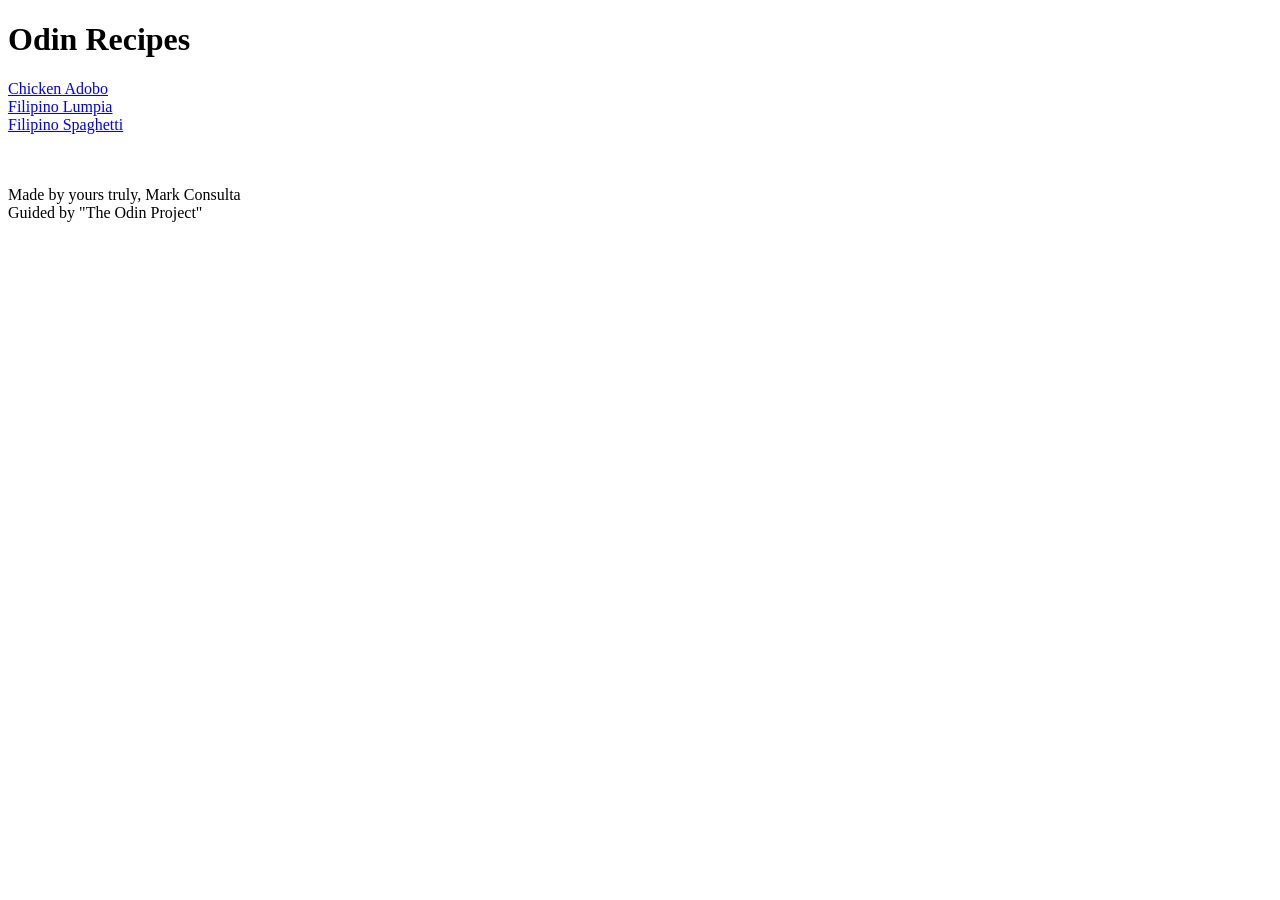
==== index.html @ 58fbbd1f "Remove clutter in index and chicken_adobo html" ====
<!DOCTYPE html>
<html lang="en">
<head>
    <meta charset="UTF-8">
    <meta name="viewport" content="width=device-width, initial-scale=1.0">
    <title>Odin Recipes</title>
</head>
<body>
    <h1>Odin Recipes</h1>
    <a href="./odin-recipes/chicken_adobo.html">Chicken Adobo</a>
    <br>
    <a href="./odin-recipes/filipino_lumpia.html">Filipino Lumpia</a>
    <br>
    <a href="./odin-recipes/filipino_spaghetti.html">Filipino Spaghetti</a>
    <br>
    
    <br>
    <br>
    <p>Made by yours truly, Mark Consulta
        <br>
        Guided by "The Odin Project"
    </p>
</body>
</html>
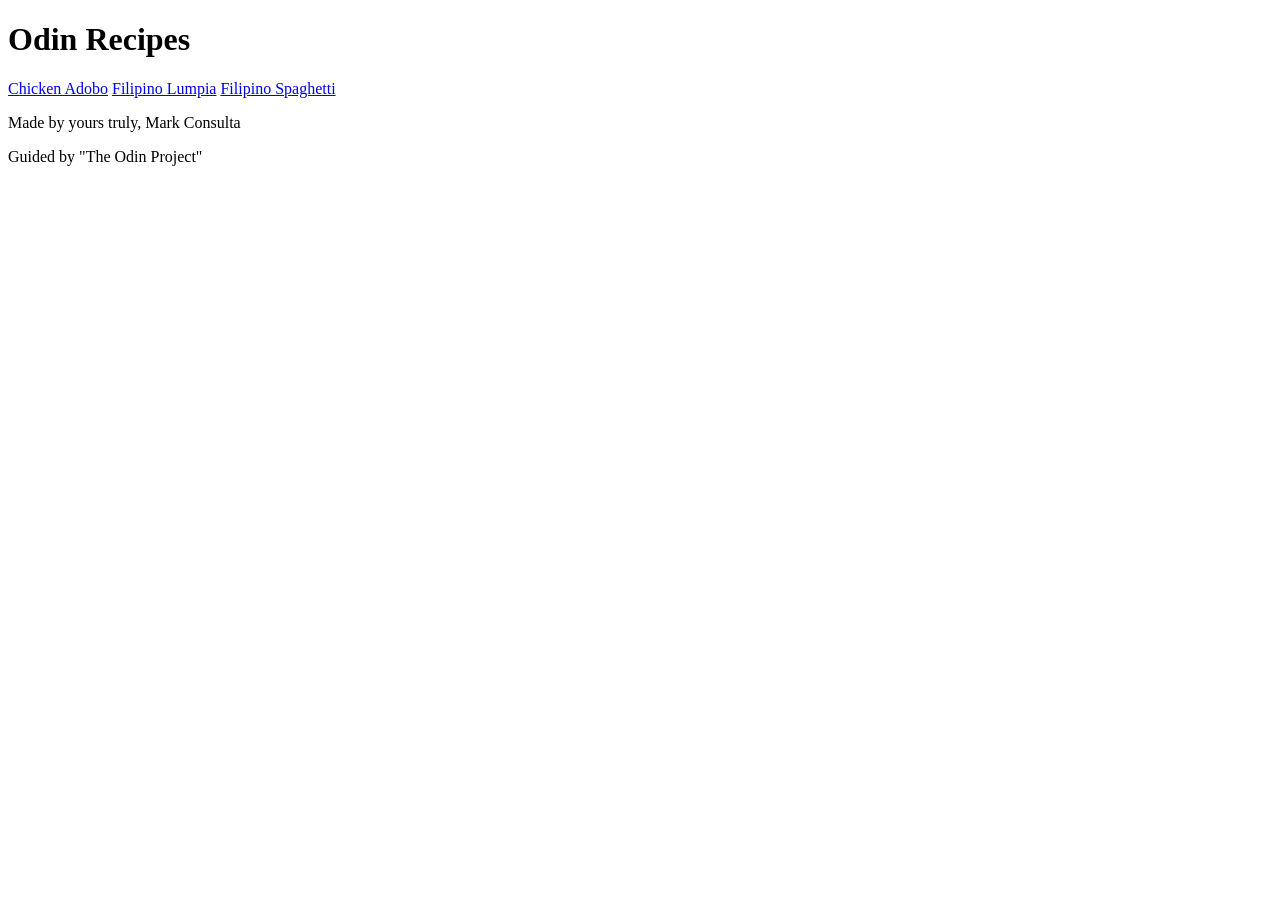
==== commit aef02cbf: "Surround elements with div and clean up elements" ====
--- a/index.html
+++ b/index.html
@@ -4,21 +4,25 @@
     <meta charset="UTF-8">
     <meta name="viewport" content="width=device-width, initial-scale=1.0">
     <title>Odin Recipes</title>
+    <link rel="stylesheet" href="style.css">
 </head>
+
 <body>
-    <h1>Odin Recipes</h1>
-    <a href="./odin-recipes/chicken_adobo.html">Chicken Adobo</a>
-    <br>
-    <a href="./odin-recipes/filipino_lumpia.html">Filipino Lumpia</a>
-    <br>
-    <a href="./odin-recipes/filipino_spaghetti.html">Filipino Spaghetti</a>
-    <br>
+    <div>
+        <h1>Odin Recipes</h1>
+    </div>
+
+    <div>
+        <a href="./odin-recipes/chicken_adobo.html">Chicken Adobo</a>
+        <a href="./odin-recipes/filipino_lumpia.html">Filipino Lumpia</a>
+        <a href="./odin-recipes/filipino_spaghetti.html">Filipino Spaghetti</a>
+    </div>
     
-    <br>
-    <br>
-    <p>Made by yours truly, Mark Consulta
-        <br>
-        Guided by "The Odin Project"
-    </p>
+    <div>
+        <p>Made by yours truly, Mark Consulta</p>
+        <p>Guided by "The Odin Project"</p>
+    </div>
 </body>
+
+
 </html>
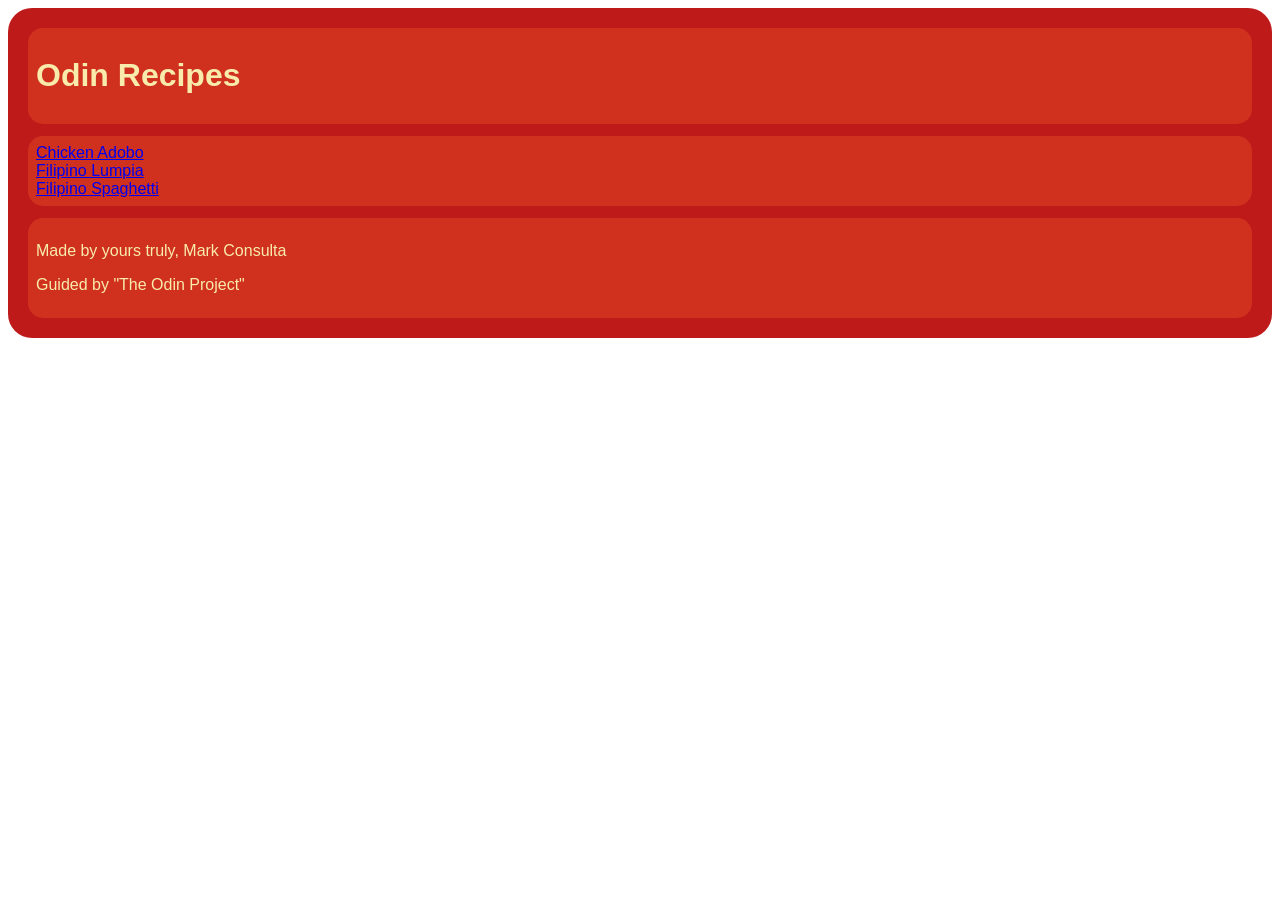
==== commit d0427013: "Add class and styles" ====
--- a/index.html
+++ b/index.html
@@ -8,19 +8,21 @@
 </head>
 
 <body>
-    <div>
-        <h1>Odin Recipes</h1>
-    </div>
+    <div class="card">
+        <div class="card-2">
+            <h1>Odin Recipes</h1>
+        </div>
 
-    <div>
-        <a href="./odin-recipes/chicken_adobo.html">Chicken Adobo</a>
-        <a href="./odin-recipes/filipino_lumpia.html">Filipino Lumpia</a>
-        <a href="./odin-recipes/filipino_spaghetti.html">Filipino Spaghetti</a>
-    </div>
-    
-    <div>
-        <p>Made by yours truly, Mark Consulta</p>
-        <p>Guided by "The Odin Project"</p>
+        <div class="card-2">
+            <a href="./odin-recipes/chicken_adobo.html">Chicken Adobo</a>
+            <a href="./odin-recipes/filipino_lumpia.html">Filipino Lumpia</a>
+            <a href="./odin-recipes/filipino_spaghetti.html">Filipino Spaghetti</a>
+        </div>
+        
+        <div class="card-2">
+            <p>Made by yours truly, Mark Consulta</p>
+            <p>Guided by "The Odin Project"</p>
+        </div>
     </div>
 </body>
 
--- a/style.css
+++ b/style.css
@@ -0,0 +1,28 @@
+body {
+    font-family: Verdana, Arial, Helvetica, sans-serif;
+    color: #F8EBAB  ;
+}
+
+palettes{
+color: #BE1A1A;
+color: #D0311E;
+color: #F7D87F;
+color: #F8EBAB;
+}
+
+a {
+    display: block;
+}
+
+.card {
+    background-color: #BE1A1A;
+    padding: 8px;
+    border-radius: 24px;
+}
+
+.card-2 {
+    background-color: #D0311E;
+    margin: 12px;
+    padding: 8px;
+    border-radius: 15px;
+}
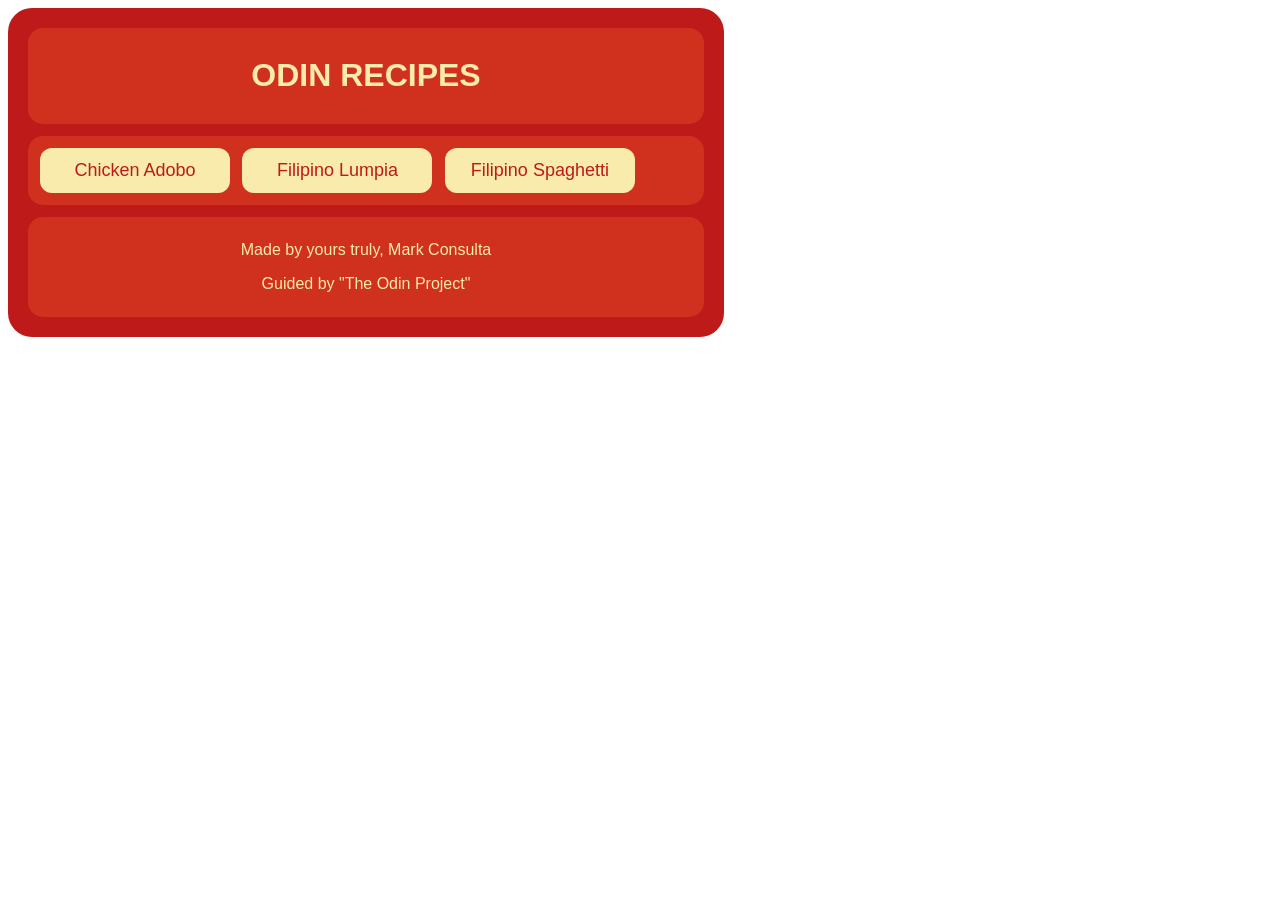
==== commit dcd41b77: "Style homepage" ====
--- a/index.html
+++ b/index.html
@@ -10,18 +10,18 @@
 <body>
     <div class="card">
         <div class="card-2">
-            <h1>Odin Recipes</h1>
+            <h1 class="text-center">ODIN RECIPES</h1>
         </div>
 
         <div class="card-2">
-            <a href="./odin-recipes/chicken_adobo.html">Chicken Adobo</a>
-            <a href="./odin-recipes/filipino_lumpia.html">Filipino Lumpia</a>
-            <a href="./odin-recipes/filipino_spaghetti.html">Filipino Spaghetti</a>
+            <a class="button" href="./odin-recipes/chicken_adobo.html">Chicken Adobo</a>
+            <a class="button" href="./odin-recipes/filipino_lumpia.html">Filipino Lumpia</a>
+            <a class="button" href="./odin-recipes/filipino_spaghetti.html">Filipino Spaghetti</a>
         </div>
         
         <div class="card-2">
-            <p>Made by yours truly, Mark Consulta</p>
-            <p>Guided by "The Odin Project"</p>
+            <p class="content">Made by yours truly, Mark Consulta</p>
+            <p class="content">Guided by "The Odin Project"</p>
         </div>
     </div>
 </body>
--- a/style.css
+++ b/style.css
@@ -10,14 +10,11 @@
 color: #F8EBAB;
 }
 
-a {
-    display: block;
-}
-
 .card {
     background-color: #BE1A1A;
     padding: 8px;
     border-radius: 24px;
+    width: 700px;
 }
 
 .card-2 {
@@ -25,4 +22,35 @@
     margin: 12px;
     padding: 8px;
     border-radius: 15px;
+}
+
+.button {
+    display: inline-block;
+    color: #BE1A1A;
+    background-color: #F8EBAB;;
+    text-decoration: none;
+    margin: 4px;
+    font-size: 18px;
+    padding: 12px;
+    width: 190px;
+    box-sizing: border-box;
+    border-radius: 12px;
+    text-align: center;
+}
+
+.content{
+    font-size: 16px;
+    text-align: center;
+}
+.text-center {
+    text-align: center;
+}
+
+/* chicken_adobo.html */
+
+palettes{
+color: #BE1A1A;
+color: #D0311E;
+color: #F7D87F;
+color: #F8EBAB;
 }
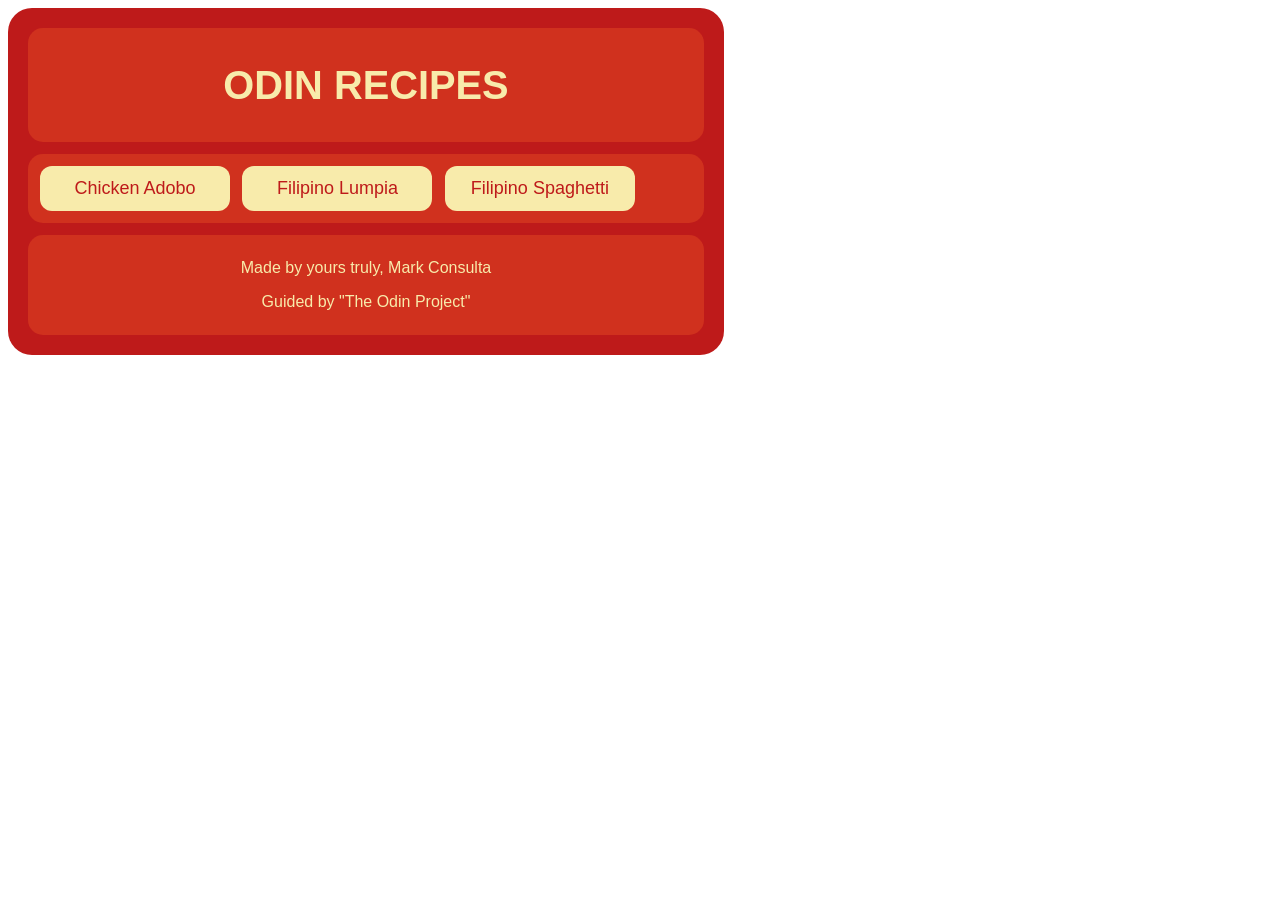
==== commit 871318a8: "adjust" ====
--- a/index.html
+++ b/index.html
@@ -10,7 +10,7 @@
 <body>
     <div class="card">
         <div class="card-2">
-            <h1 class="text-center">ODIN RECIPES</h1>
+            <h1 class="landing-header text-center">ODIN RECIPES</h1>
         </div>
 
         <div class="card-2">
--- a/style.css
+++ b/style.css
@@ -24,6 +24,10 @@
     border-radius: 15px;
 }
 
+.add-padding{
+    padding: 12px;
+}
+
 .button {
     display: inline-block;
     color: #BE1A1A;
@@ -46,6 +50,10 @@
     text-align: center;
 }
 
+.landing-header{
+    font-size: 39.81px;
+}
+
 /* chicken_adobo.html */
 
 palettes{
@@ -53,4 +61,10 @@
 color: #D0311E;
 color: #F7D87F;
 color: #F8EBAB;
+}
+
+#chicken-adobo-pic {
+    width: 300px;
+    height: auto;
+    border-radius: 12px;
 }
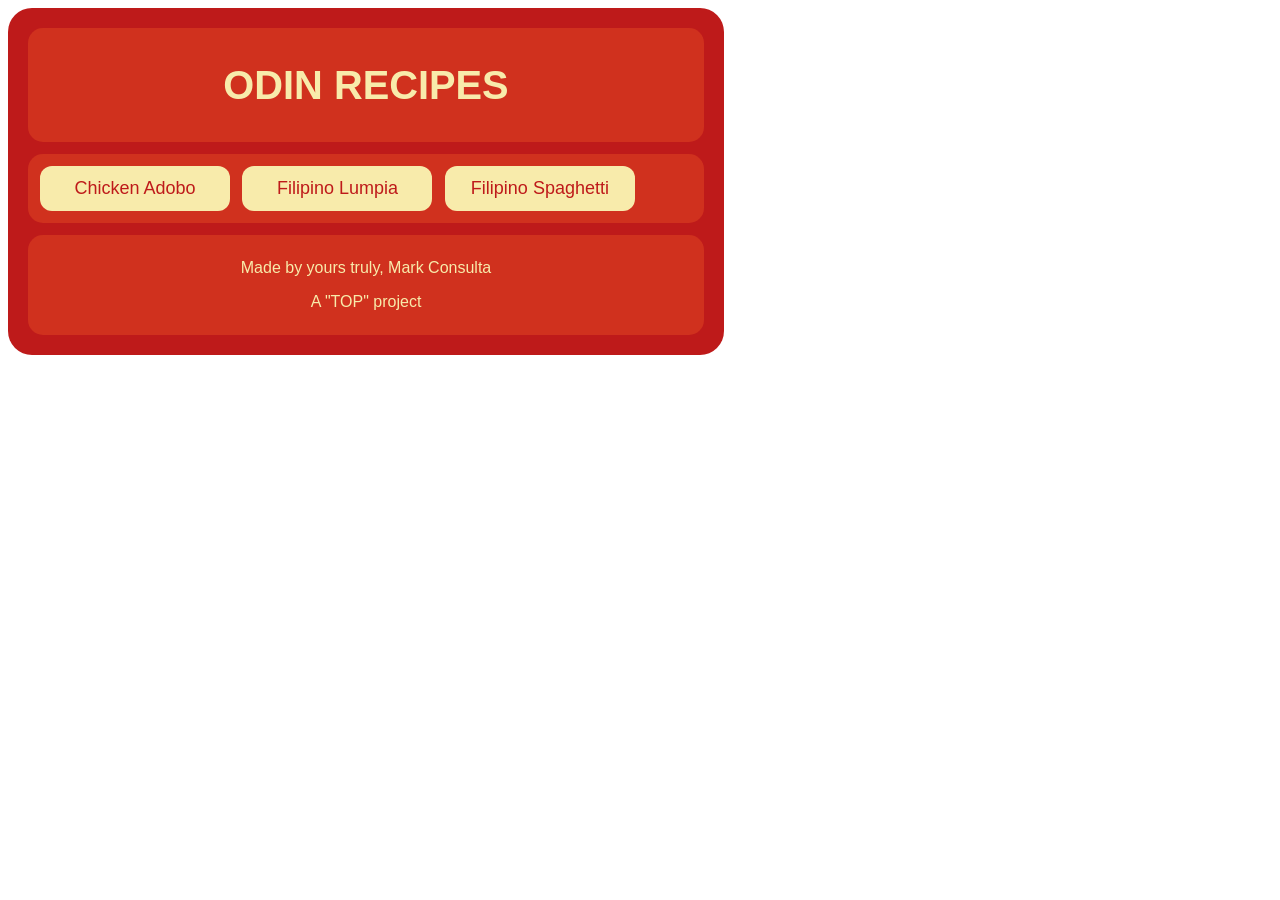
==== commit 48d9d9b0: "Modify description" ====
--- a/index.html
+++ b/index.html
@@ -21,7 +21,7 @@
         
         <div class="card-2">
             <p class="content">Made by yours truly, Mark Consulta</p>
-            <p class="content">Guided by "The Odin Project"</p>
+            <p class="content">A "TOP" project</p>
         </div>
     </div>
 </body>
--- a/style.css
+++ b/style.css
@@ -25,7 +25,7 @@
 }
 
 .add-padding{
-    padding: 12px;
+    padding: 24px;
 }
 
 .button {
@@ -63,8 +63,34 @@
 color: #F8EBAB;
 }
 
-#chicken-adobo-pic {
-    width: 300px;
+img {
+    width: 500px;
     height: auto;
     border-radius: 12px;
+}
+
+h1{
+    font-size: 47.78px;
+}
+
+h2{
+    font-size: 39.81px;
+}
+
+h3{
+    font-size: 27.65px;
+}
+
+p{
+    font-size: 16px;
+}
+
+.add-border-radius{
+    border-radius: 12px;
+}
+
+.home{
+   /* margin-left: 20px; */
+   width: 140px;
+   box-sizing: border-box;
 }
